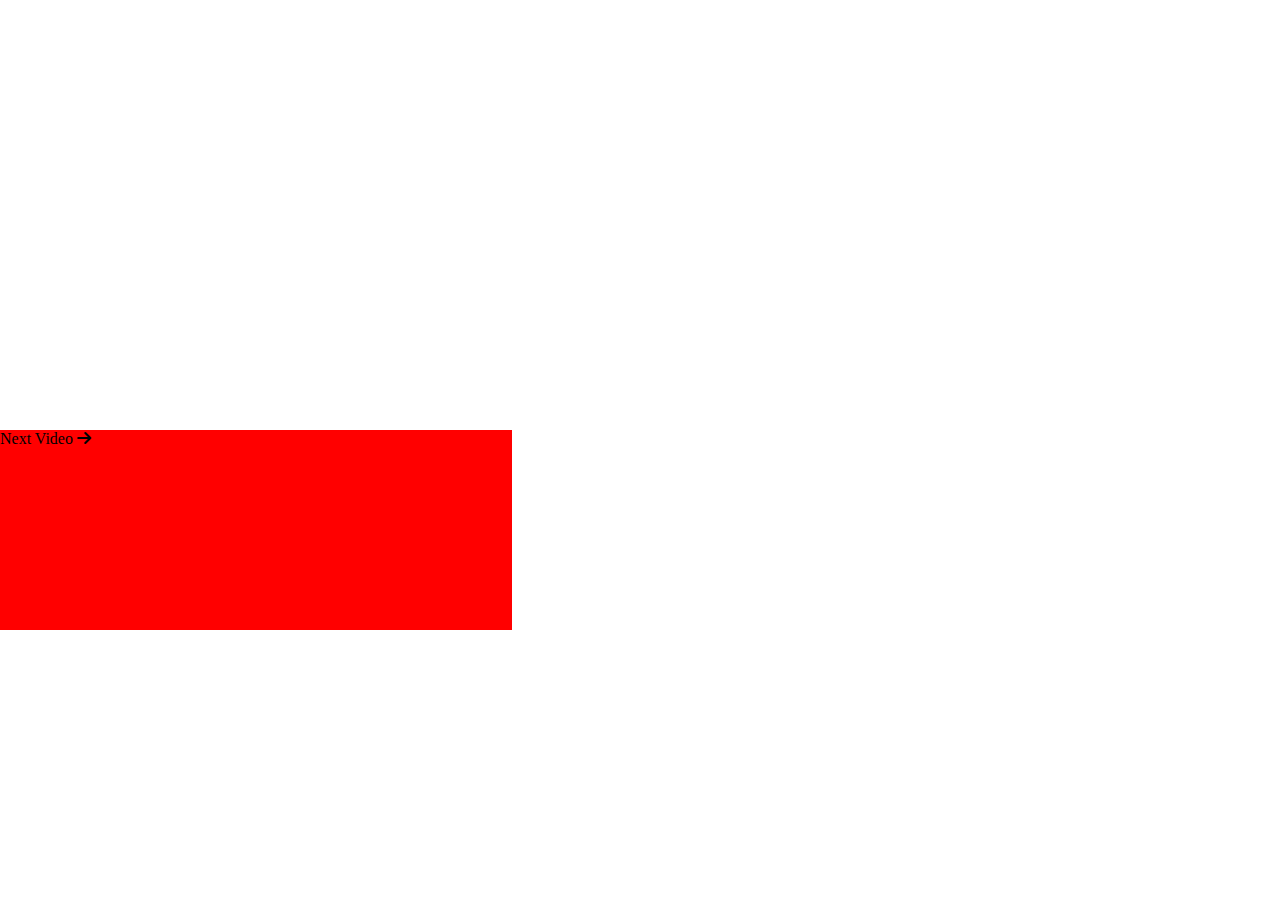
==== index2.html @ 5eee0c0f "code" ====
<!DOCTYPE html>
<html lang="en">

<head>
    <meta charset="UTF-8">
    <meta name="viewport" content="width=device-width, initial-scale=1.0">
    <title>Document</title>
    <link rel="stylesheet" href="style2.css">
    <link rel="stylesheet" href="https://cdnjs.cloudflare.com/ajax/libs/font-awesome/6.4.2/css/all.min.css">
</head>

<body>
    <section>
        <div class="container">
            <div class="icon">
                <i class="fa-regular fa-circle-play"></i>
            </div>
            <div class="box">
                <span>Next Video <i class="fa-solid fa-arrow-right"></i></span>
            </div>
        </div>
    </section>
</body>

</html>
---- style2.css ----
* {
    margin: 0;
    padding: 0;
    box-sizing: border-box;
    text-decoration: none;
    list-style: none;
}

.container {
    background-image: url(https://w-dog.ru/wallpapers/9/17/497709090582219/avstriya-sterreich-republik-sterreich-respublika-avstrija-respublika-austrija-osztrk-kztrsasg-tappenkarsee-ozero-gory.jpg);
    height: 70vh;
    display: flex;
    justify-content: center;
    align-items: center;
    position: relative;
}

img {
    width: 100%;
}

.icon {
    color: white;
    font-size: 80px;
    /* height: 100vh; */
}



.box {
    position: absolute;
    bottom: 0;
    left: 0;
    background-color: red;
    height: 200px;
    width: 40%;
}
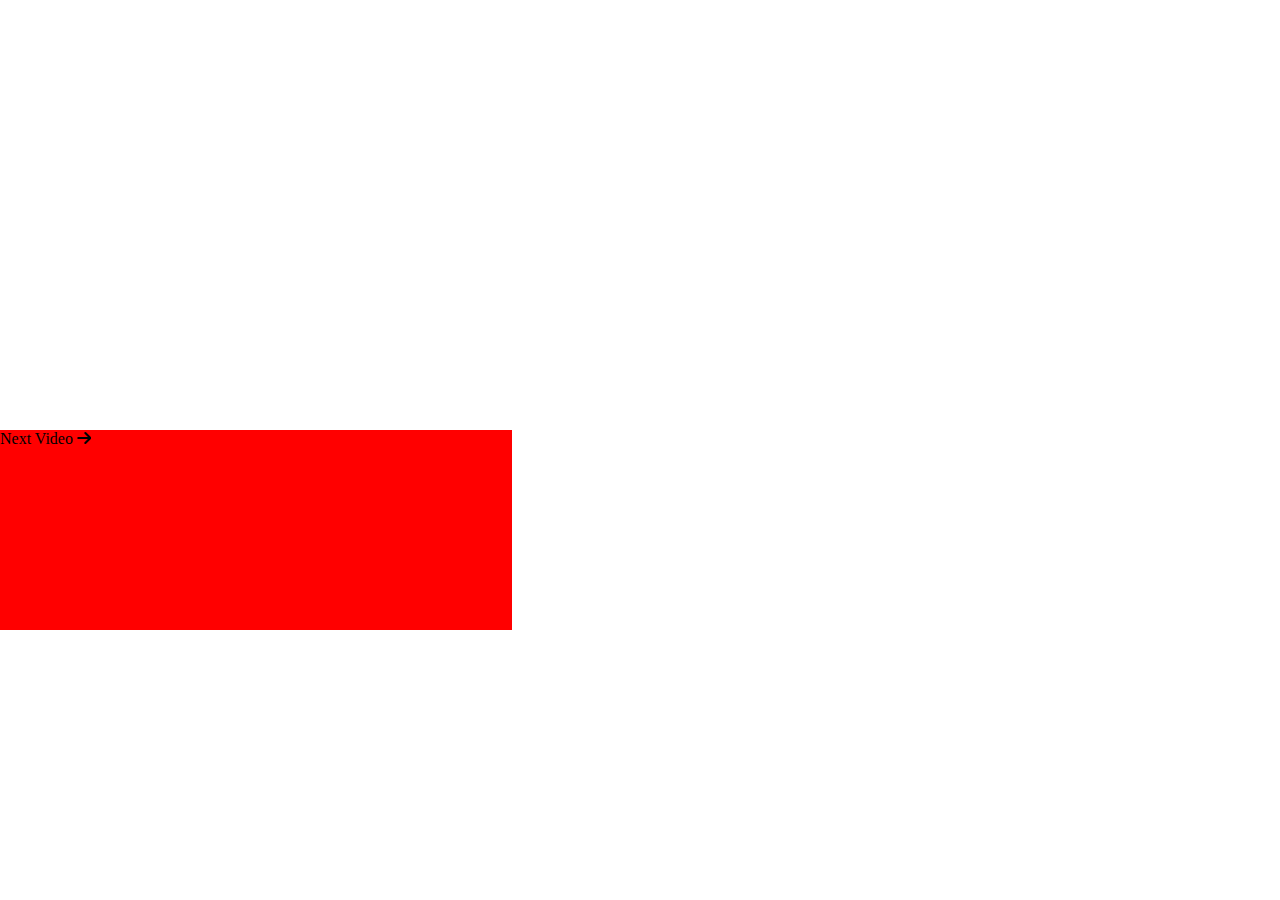
==== commit e6ab2f98: "update" ====
--- a/index2.html
+++ b/index2.html
@@ -8,6 +8,9 @@
     <link rel="stylesheet" href="style2.css">
     <link rel="stylesheet" href="https://cdnjs.cloudflare.com/ajax/libs/font-awesome/6.4.2/css/all.min.css">
 </head>
+
+
+
 
 <body>
     <section>
